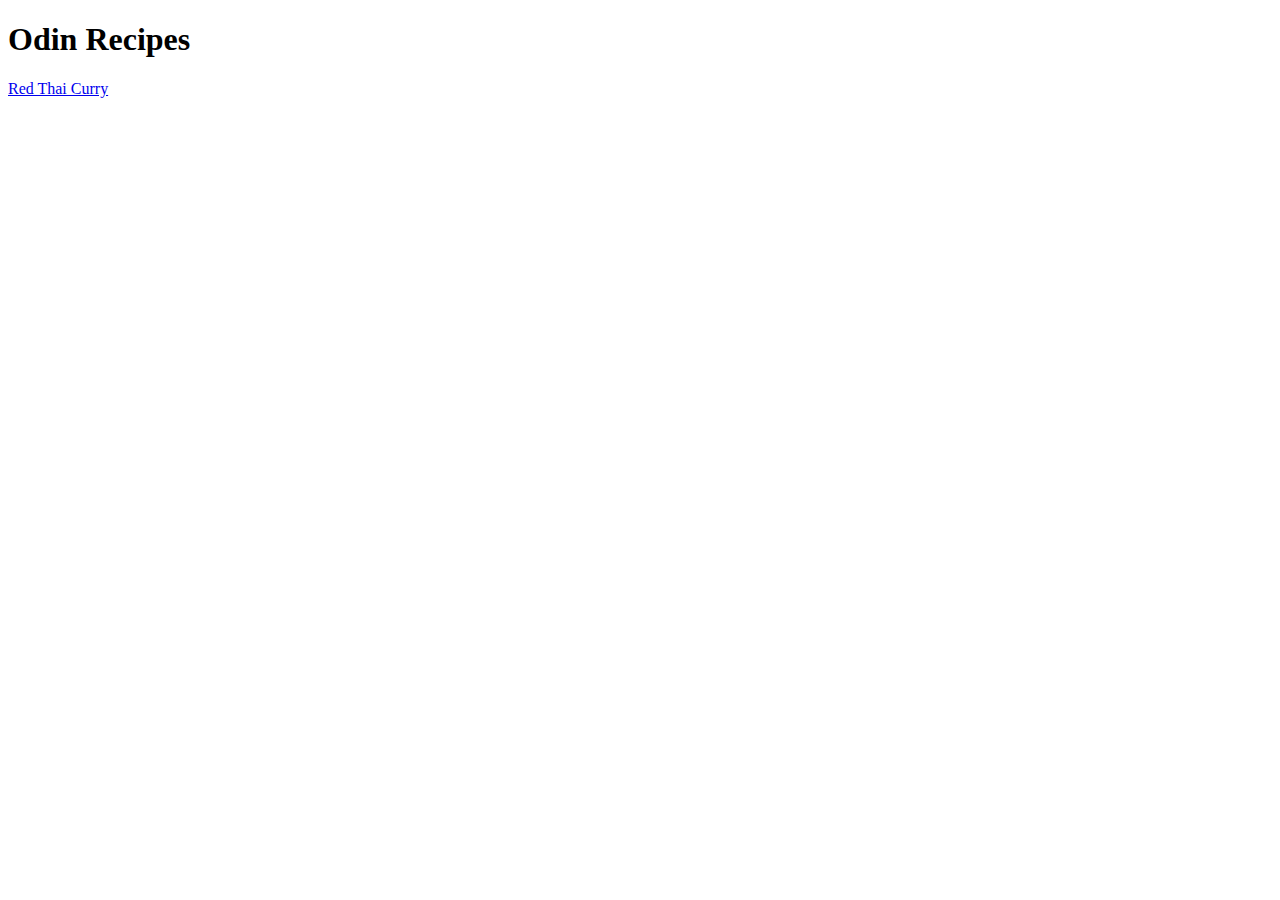
==== index.html @ 2c907669 "added link to recipes" ====
<!DOCTYPE html>
<html lang="en">
<head>
    <meta charset="UTF-8">
   
    <title>Odin Recipes</title>
</head>
<body>
    <h1>Odin Recipes</h1>
    <p>
        <a href="recipes/red-thai-curry.html">Red Thai Curry</a>
    
    </p>

</body>
</html>
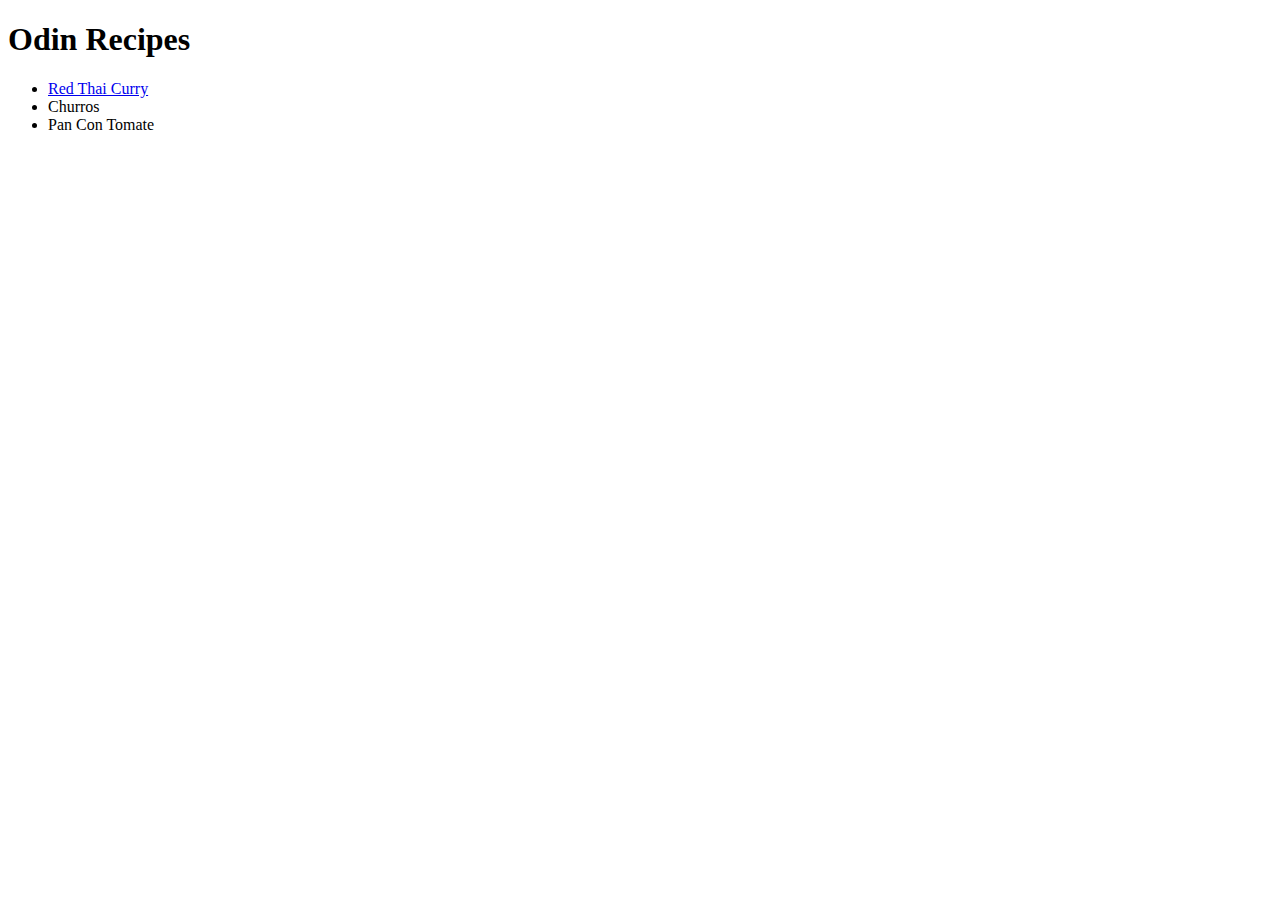
==== commit d8b5589f: "added more recipes" ====
--- a/index.html
+++ b/index.html
@@ -8,8 +8,11 @@
 <body>
     <h1>Odin Recipes</h1>
     <p>
-        <a href="recipes/red-thai-curry.html">Red Thai Curry</a>
-    
+        <ul>
+            <li><a href="recipes/red-thai-curry.html">Red Thai Curry</a> </li>
+            <li><a href="recipes/churros.html"></a> Churros</li>
+            <li><a href="recipes/pan-con-tomate.html"></a>Pan Con Tomate</li>
+         </ul>
     </p>
 
 </body>
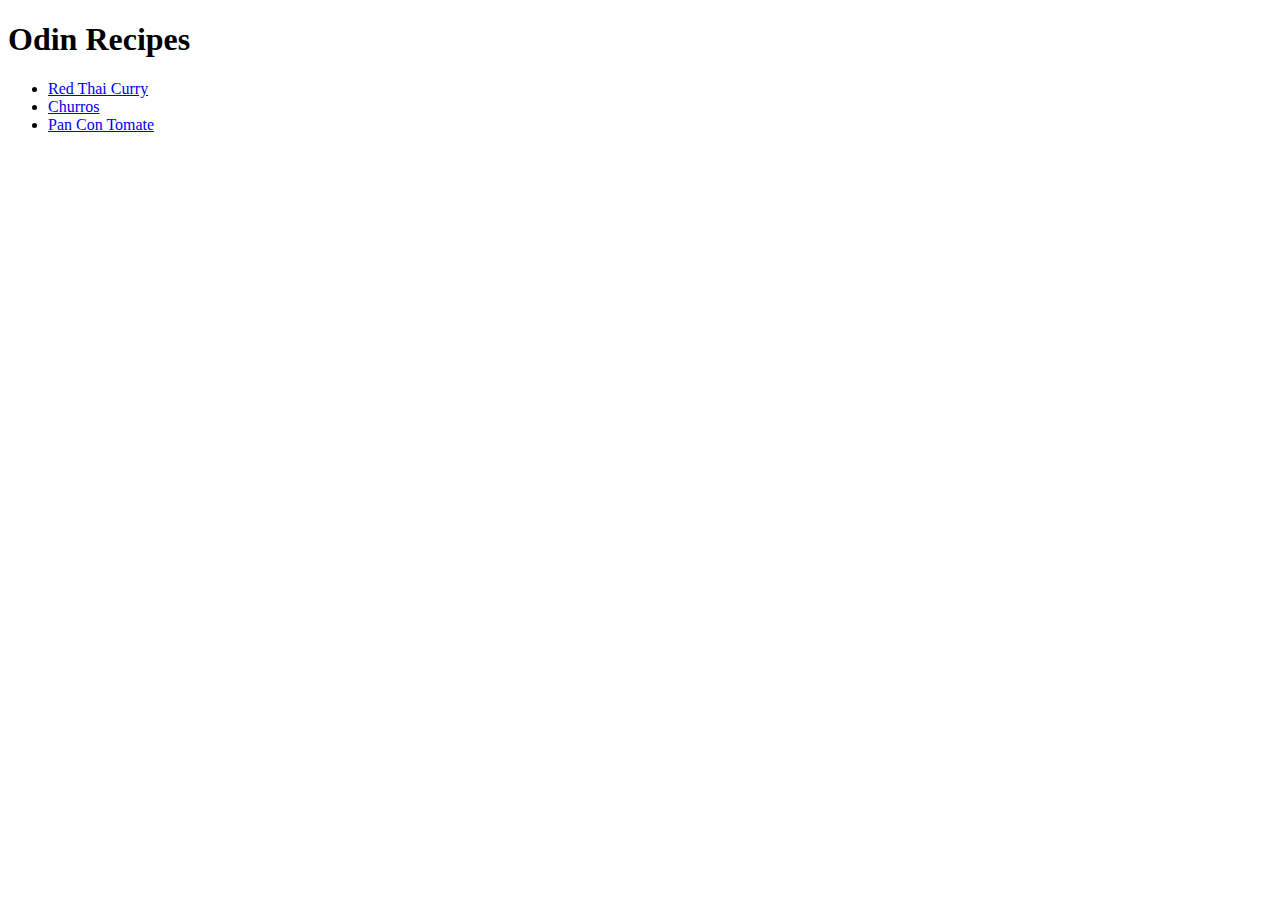
==== commit d0fe25e3: "fixed anchor tags" ====
--- a/index.html
+++ b/index.html
@@ -10,8 +10,8 @@
     <p>
         <ul>
             <li><a href="recipes/red-thai-curry.html">Red Thai Curry</a> </li>
-            <li><a href="recipes/churros.html"></a> Churros</li>
-            <li><a href="recipes/pan-con-tomate.html"></a>Pan Con Tomate</li>
+            <li><a href="recipes/churros.html">Churros</a></li>
+            <li><a href="recipes/pan-con-tomate.html">Pan Con Tomate</a></li>
          </ul>
     </p>
 
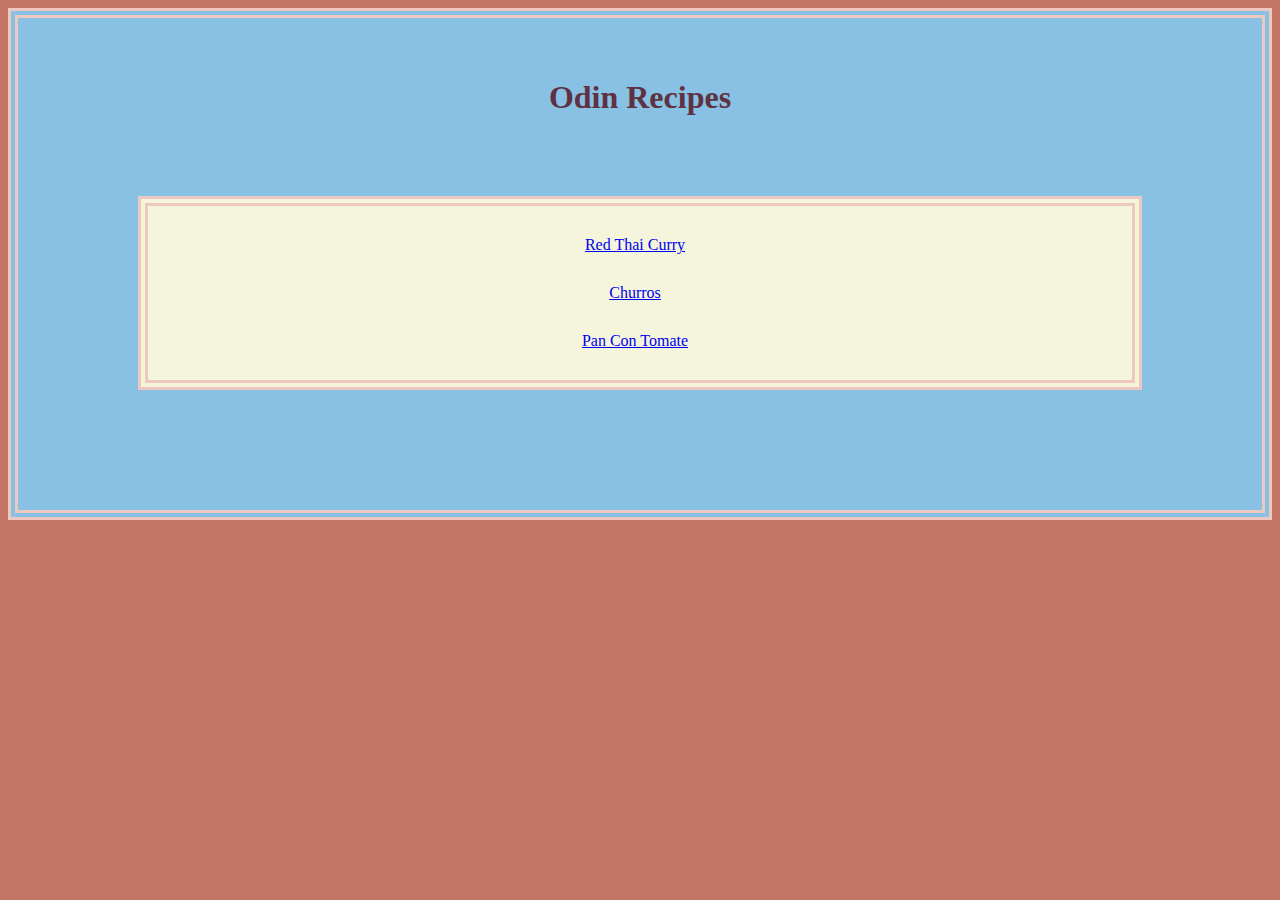
==== commit aabd73f1: "added styling" ====
--- a/index.html
+++ b/index.html
@@ -2,18 +2,21 @@
 <html lang="en">
 <head>
     <meta charset="UTF-8">
-   
+    <link rel="stylesheet" href="style.css">
     <title>Odin Recipes</title>
 </head>
 <body>
+   <div class="first">
     <h1>Odin Recipes</h1>
     <p>
-        <ul>
-            <li><a href="recipes/red-thai-curry.html">Red Thai Curry</a> </li>
-            <li><a href="recipes/churros.html">Churros</a></li>
-            <li><a href="recipes/pan-con-tomate.html">Pan Con Tomate</a></li>
+       
+        <ul class="reci">
+            <li><a href="recipes/red-thai-curry.html"> Red Thai Curry </a> </li>
+            <li class="chur"><a href="recipes/churros.html"> Churros </a></li>
+            <li><a href="recipes/pan-con-tomate.html"> Pan Con Tomate </a></li>
          </ul>
+       </div>
     </p>
-
+   
 </body>
 </html>--- a/style.css
+++ b/style.css
@@ -0,0 +1,52 @@
+
+body{
+    background-color: hsl(11, 44%, 58%);
+}
+
+h1{
+    color: #5e3242;
+    text-align: center;
+   
+
+}
+title{
+    font-weight: 900;
+}
+
+.first, .listback{
+    background-color: #88c1e4;
+    padding: 40px;
+    border: 10px double  hsl(11, 55%, 84%);
+    
+}
+ul.reci > li{
+    margin: 30px;
+    padding-right: 50px;
+    text-align: center;
+    list-style-type: none;
+
+  
+}
+
+.marge{
+    margin-left:44px;
+}
+img{
+    width: 200px;
+    height: 100%;
+    display: block;
+    margin-left: auto;
+    margin-right: auto;
+    border: 10px double  hsl(11, 55%, 84%);
+}
+
+.yep,.grdi{
+    font-family: Cambria, Cochin, Georgia, Times, 'Times New Roman', serif;
+    font-weight: 400;
+    margin-left: 2px;
+}
+.reci {
+    background-color: beige;
+    margin: 80px;
+    border: 10px double  hsl(11, 55%, 84%);
+}